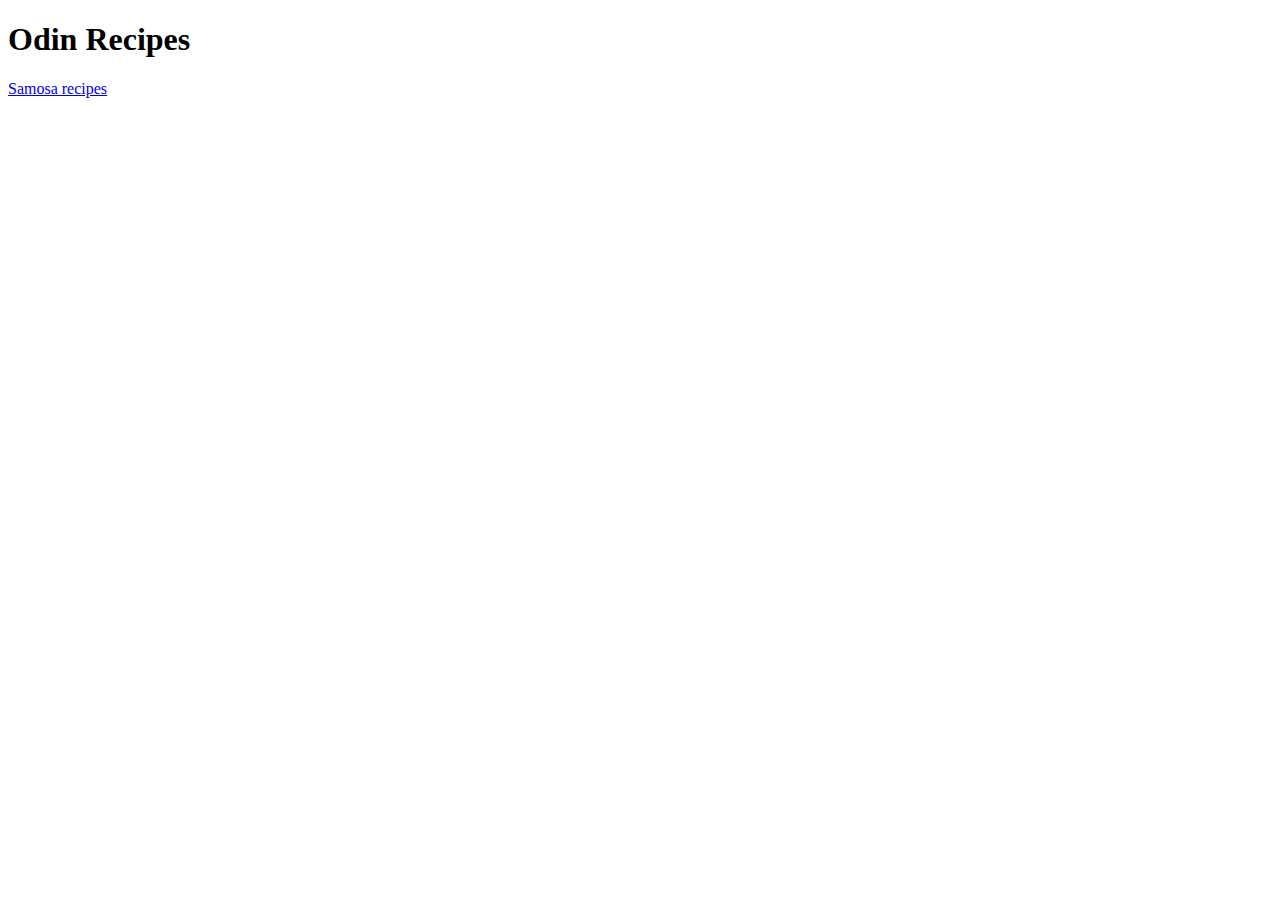
==== index.html @ 48c2e0e1 "Added boilerplate to the index file" ====
<!DOCTYPE html>
<html land = "en">
<html>
    <head> 
        <title>Odin-Recipes</title>
        <meta charset="UTF-8">
    </head>
    <body>
        <h1>Odin Recipes</h1>
        <a href="recipes/samosa.html">Samosa recipes</a>
    </body>
</html>
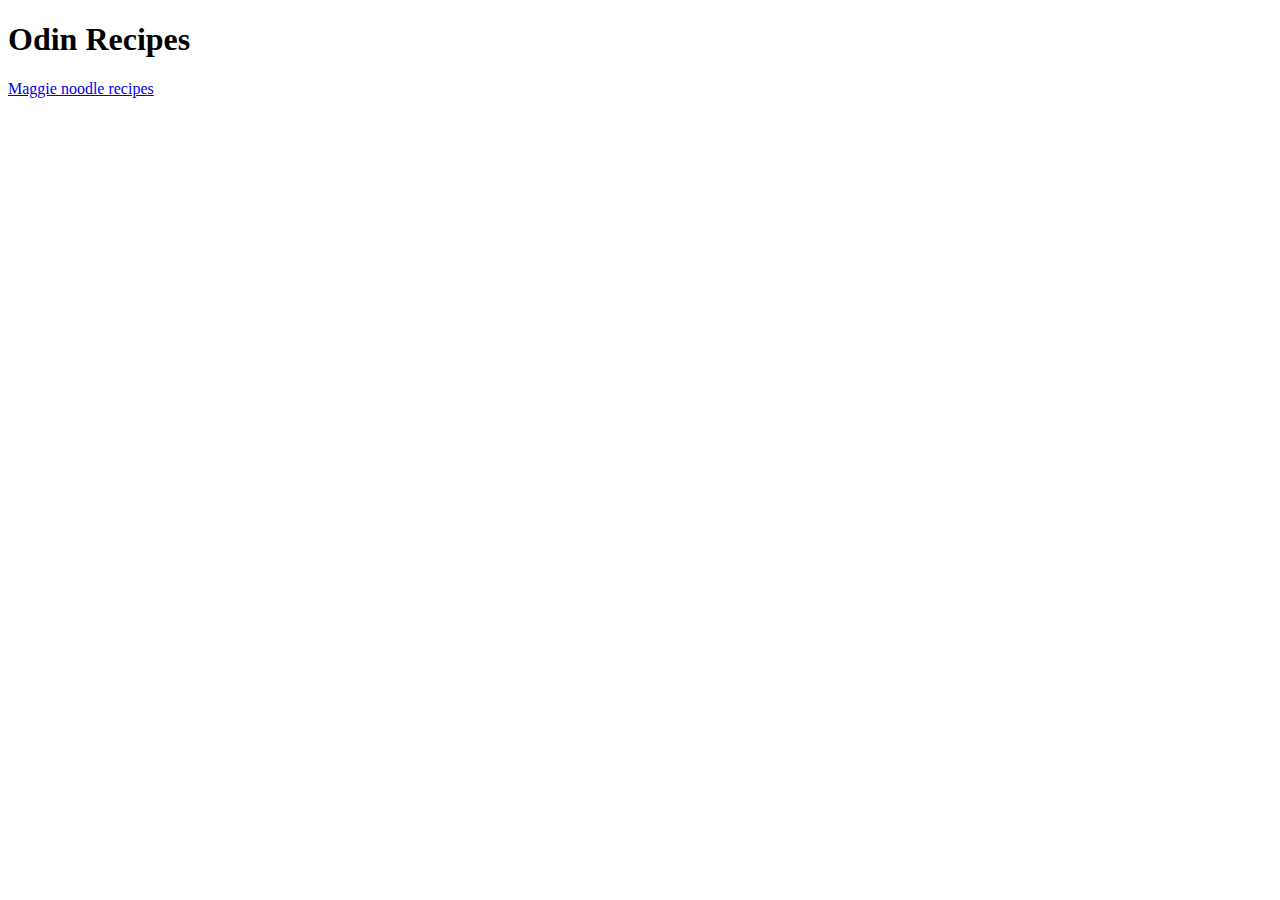
==== commit 6a608e04: "Changed recipe" ====
--- a/index.html
+++ b/index.html
@@ -1,12 +1,12 @@
 <!DOCTYPE html>
 <html land = "en">
 <html>
-    <head> 
+    <head>
         <title>Odin-Recipes</title>
         <meta charset="UTF-8">
     </head>
     <body>
         <h1>Odin Recipes</h1>
-        <a href="recipes/samosa.html">Samosa recipes</a>
+        <a href="recipes/maggieNoodle.html">Maggie noodle recipes</a>
     </body>
-</html>+</html>
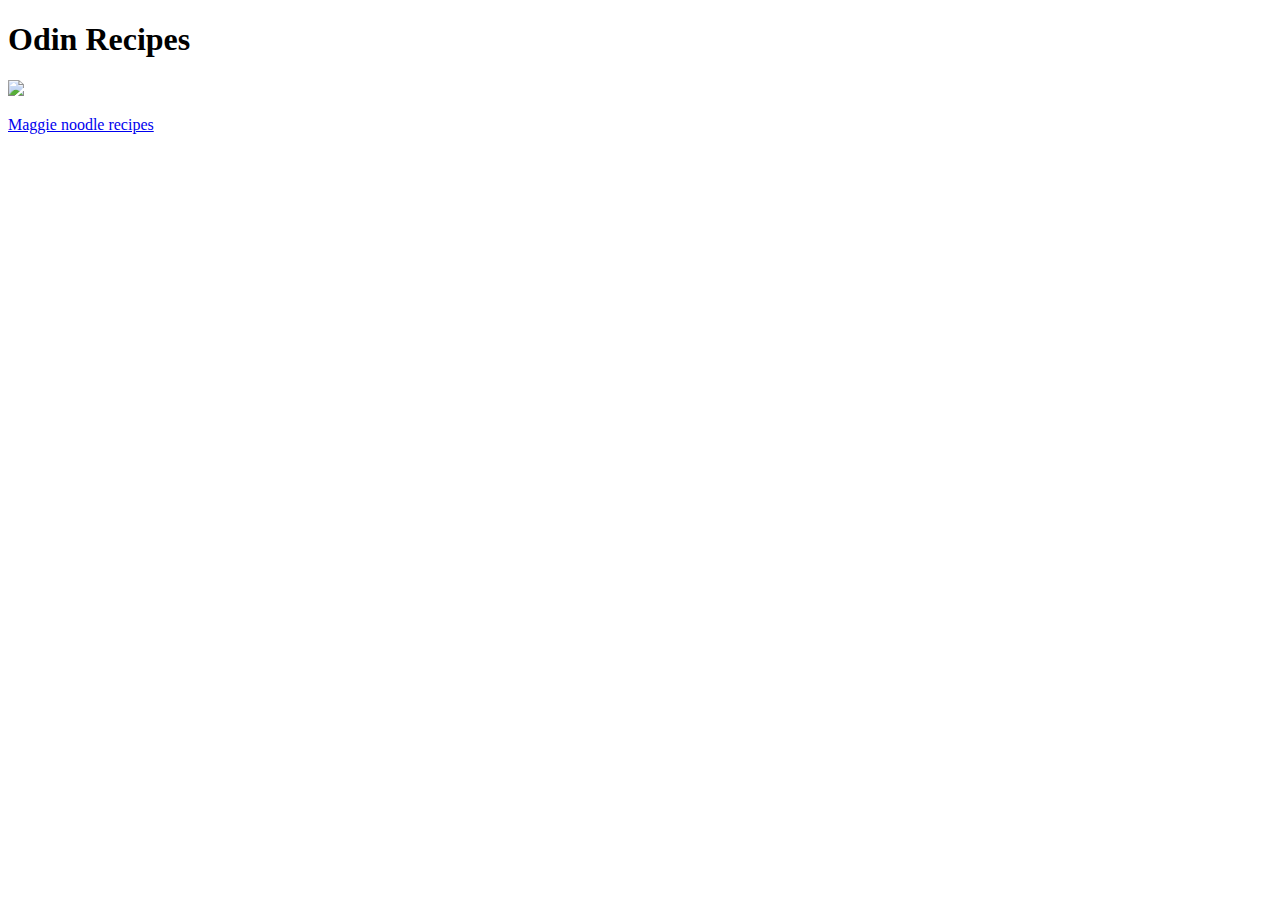
==== commit 54542370: "added maggie logo" ====
--- a/index.html
+++ b/index.html
@@ -7,6 +7,9 @@
     </head>
     <body>
         <h1>Odin Recipes</h1>
-        <a href="recipes/maggieNoodle.html">Maggie noodle recipes</a>
+        <img src="https://www.maggi.in/sites/default/files/maggi_logo_png_0.png">
+        <p>
+            <a href="recipes/maggieNoodle.html">Maggie noodle recipes</a>
+        </p>
     </body>
 </html>
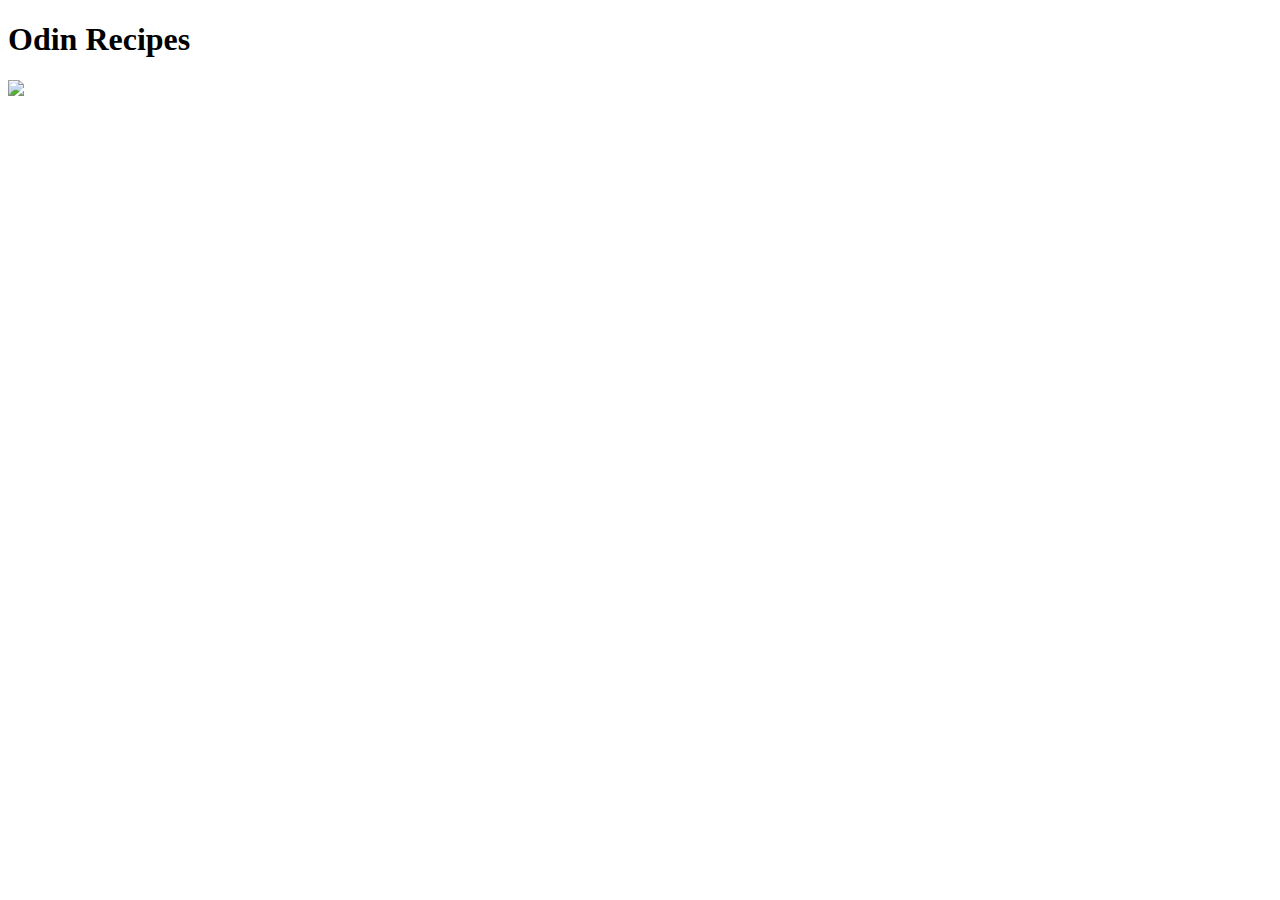
==== commit 33baa86c: "added page link to image" ====
--- a/index.html
+++ b/index.html
@@ -7,9 +7,10 @@
     </head>
     <body>
         <h1>Odin Recipes</h1>
-        <img src="https://www.maggi.in/sites/default/files/maggi_logo_png_0.png">
+        <!-- <img src="https://www.maggi.in/sites/default/files/maggi_logo_png_0.png"> -->
         <p>
-            <a href="recipes/maggieNoodle.html">Maggie noodle recipes</a>
+            <!-- <a href="recipes/maggieNoodle.html">Maggie noodle recipes</a> -->
+            <a href="recipes/maggieNoodle.html"><img src="https://www.maggi.in/sites/default/files/maggi_logo_png_0.png"></a>
         </p>
     </body>
 </html>
